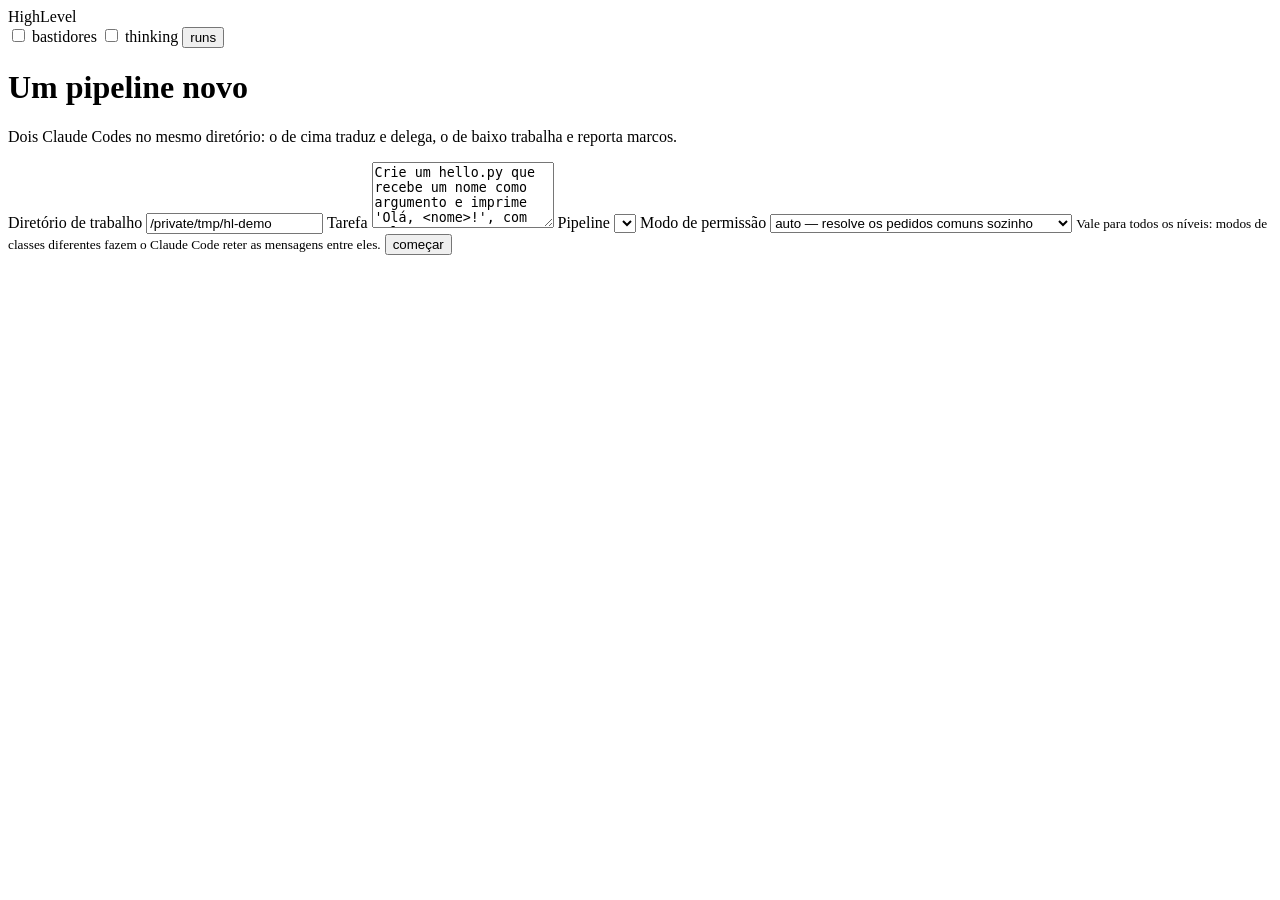
==== claude-highlevel/web/index.html @ 7a21b37f "chore: importa o claude-highlevel (cópia do server0, 31/08/2026) como referência Pipeline de Claude " ====
<!doctype html>
<html lang="pt-BR">
<head>
<meta charset="utf-8">
<meta name="viewport" content="width=device-width, initial-scale=1">
<title>HighLevel</title>
<link rel="stylesheet" href="/style.css">
</head>
<body>

<header class="topo">
  <div class="marca">HighLevel</div>
  <div id="resumo-run" class="resumo"></div>
  <div class="acoes">
    <label class="toggle"><input type="checkbox" id="ver-bastidores"> bastidores</label>
    <label class="toggle"><input type="checkbox" id="ver-thinking"> thinking</label>
    <button id="btn-runs" class="btn">runs</button>
    <button id="btn-parar" class="btn btn-perigo" hidden>parar</button>
    <button id="btn-novo" class="btn" hidden>novo run</button>
  </div>
</header>

<div id="painel-runs" class="painel" hidden>
  <div class="painel-h">runs anteriores</div>
  <div id="lista-runs"></div>
</div>

<main id="tela-nova" class="nova">
  <form id="form-run" class="cartao-form">
    <h1>Um pipeline novo</h1>
    <p class="ajuda">Dois Claude Codes no mesmo diretório: o de cima traduz e delega,
      o de baixo trabalha e reporta marcos.</p>
    <label>Diretório de trabalho
      <input name="cwd" required placeholder="/private/tmp/hl-demo" value="/private/tmp/hl-demo">
    </label>
    <label>Tarefa
      <textarea name="task" required rows="4" placeholder="Crie um hello.py que…">Crie um hello.py que recebe um nome como argumento e imprime 'Olá, <nome>!', com pelo menos 3 testes automatizados, e rode os testes no final.</textarea>
    </label>
    <label>Pipeline
      <select name="pipeline" id="sel-pipeline"></select>
      <small class="ajuda" id="desc-pipeline"></small>
    </label>
    <label>Modo de permissão
      <select name="permission_mode">
        <option value="auto">auto — resolve os pedidos comuns sozinho</option>
        <option value="acceptEdits">acceptEdits — aceita edições, pergunta o resto</option>
        <option value="manual">manual — pergunta tudo</option>
        <option value="bypassPermissions">bypassPermissions — não pergunta nada</option>
      </select>
      <small class="ajuda">Vale para todos os níveis: modos de classes diferentes fazem
        o Claude Code reter as mensagens entre eles.</small>
    </label>
    <button class="btn btn-principal" type="submit">começar</button>
    <div id="erro-form" class="erro" hidden></div>
  </form>
</main>

<main id="tela-run" class="palco-grid" hidden>
  <aside class="rail">
    <div class="rail-h">níveis</div>
    <div id="niveis"></div>
    <div class="rail-h">tarefa</div>
    <div id="tarefa" class="tarefa"></div>
  </aside>

  <section class="palco">
    <div id="palco" class="fluxo"></div>
    <div id="gaveta" class="gaveta" hidden>
      <div class="gaveta-h">
        <span id="gaveta-titulo"></span>
        <button id="gaveta-fechar" class="btn">fechar</button>
      </div>
      <pre id="gaveta-corpo"></pre>
    </div>

    <form id="form-msg" class="compositor">
      <select id="alvo" title="para quem vai a mensagem"></select>
      <input id="msg" placeholder="fale com o professor…" autocomplete="off">
      <button class="btn btn-principal" type="submit">enviar</button>
    </form>
  </section>

  <aside class="fios">
    <div class="rail-h">fios <span id="conta-fios" class="conta"></span></div>
    <div id="fios" class="fluxo"></div>
  </aside>
</main>

<script src="/app.js"></script>
</body>
</html>
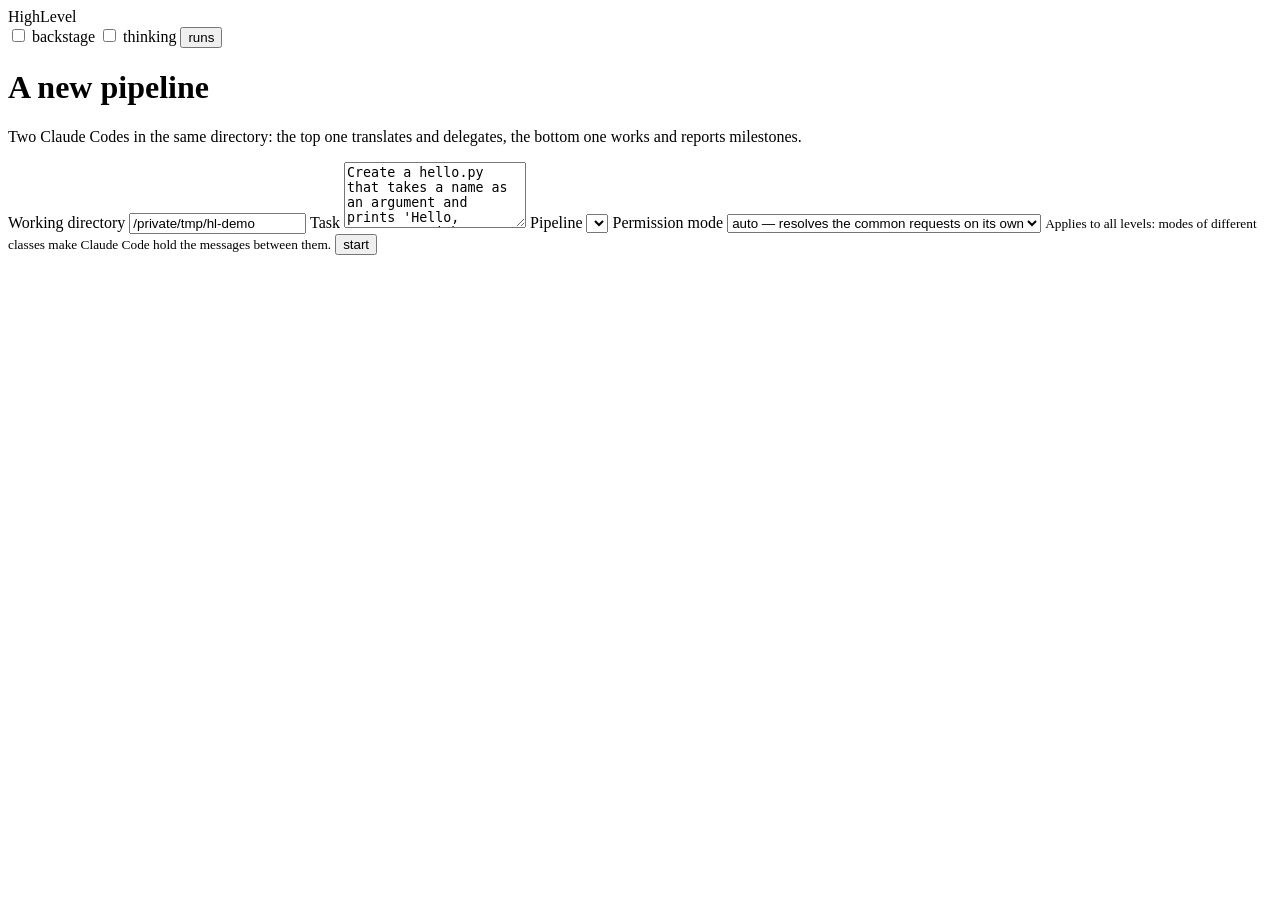
==== commit 7d06b004: "docs(claude-highlevel): translate docs, comments and messages to English README, docs (ARQUITETURA.m" ====
--- a/claude-highlevel/web/index.html
+++ b/claude-highlevel/web/index.html
@@ -1,5 +1,5 @@
 <!doctype html>
-<html lang="pt-BR">
+<html lang="en">
 <head>
 <meta charset="utf-8">
 <meta name="viewport" content="width=device-width, initial-scale=1">
@@ -12,54 +12,54 @@
   <div class="marca">HighLevel</div>
   <div id="resumo-run" class="resumo"></div>
   <div class="acoes">
-    <label class="toggle"><input type="checkbox" id="ver-bastidores"> bastidores</label>
+    <label class="toggle"><input type="checkbox" id="ver-bastidores"> backstage</label>
     <label class="toggle"><input type="checkbox" id="ver-thinking"> thinking</label>
     <button id="btn-runs" class="btn">runs</button>
-    <button id="btn-parar" class="btn btn-perigo" hidden>parar</button>
-    <button id="btn-novo" class="btn" hidden>novo run</button>
+    <button id="btn-parar" class="btn btn-perigo" hidden>stop</button>
+    <button id="btn-novo" class="btn" hidden>new run</button>
   </div>
 </header>
 
 <div id="painel-runs" class="painel" hidden>
-  <div class="painel-h">runs anteriores</div>
+  <div class="painel-h">previous runs</div>
   <div id="lista-runs"></div>
 </div>
 
 <main id="tela-nova" class="nova">
   <form id="form-run" class="cartao-form">
-    <h1>Um pipeline novo</h1>
-    <p class="ajuda">Dois Claude Codes no mesmo diretório: o de cima traduz e delega,
-      o de baixo trabalha e reporta marcos.</p>
-    <label>Diretório de trabalho
+    <h1>A new pipeline</h1>
+    <p class="ajuda">Two Claude Codes in the same directory: the top one translates and delegates,
+      the bottom one works and reports milestones.</p>
+    <label>Working directory
       <input name="cwd" required placeholder="/private/tmp/hl-demo" value="/private/tmp/hl-demo">
     </label>
-    <label>Tarefa
-      <textarea name="task" required rows="4" placeholder="Crie um hello.py que…">Crie um hello.py que recebe um nome como argumento e imprime 'Olá, <nome>!', com pelo menos 3 testes automatizados, e rode os testes no final.</textarea>
+    <label>Task
+      <textarea name="task" required rows="4" placeholder="Create a hello.py that…">Create a hello.py that takes a name as an argument and prints 'Hello, <name>!', with at least 3 automated tests, and run the tests at the end.</textarea>
     </label>
     <label>Pipeline
       <select name="pipeline" id="sel-pipeline"></select>
       <small class="ajuda" id="desc-pipeline"></small>
     </label>
-    <label>Modo de permissão
+    <label>Permission mode
       <select name="permission_mode">
-        <option value="auto">auto — resolve os pedidos comuns sozinho</option>
-        <option value="acceptEdits">acceptEdits — aceita edições, pergunta o resto</option>
-        <option value="manual">manual — pergunta tudo</option>
-        <option value="bypassPermissions">bypassPermissions — não pergunta nada</option>
+        <option value="auto">auto — resolves the common requests on its own</option>
+        <option value="acceptEdits">acceptEdits — accepts edits, asks about the rest</option>
+        <option value="manual">manual — asks about everything</option>
+        <option value="bypassPermissions">bypassPermissions — asks nothing</option>
       </select>
-      <small class="ajuda">Vale para todos os níveis: modos de classes diferentes fazem
-        o Claude Code reter as mensagens entre eles.</small>
+      <small class="ajuda">Applies to all levels: modes of different classes make
+        Claude Code hold the messages between them.</small>
     </label>
-    <button class="btn btn-principal" type="submit">começar</button>
+    <button class="btn btn-principal" type="submit">start</button>
     <div id="erro-form" class="erro" hidden></div>
   </form>
 </main>
 
 <main id="tela-run" class="palco-grid" hidden>
   <aside class="rail">
-    <div class="rail-h">níveis</div>
+    <div class="rail-h">levels</div>
     <div id="niveis"></div>
-    <div class="rail-h">tarefa</div>
+    <div class="rail-h">task</div>
     <div id="tarefa" class="tarefa"></div>
   </aside>
 
@@ -68,20 +68,20 @@
     <div id="gaveta" class="gaveta" hidden>
       <div class="gaveta-h">
         <span id="gaveta-titulo"></span>
-        <button id="gaveta-fechar" class="btn">fechar</button>
+        <button id="gaveta-fechar" class="btn">close</button>
       </div>
       <pre id="gaveta-corpo"></pre>
     </div>
 
     <form id="form-msg" class="compositor">
-      <select id="alvo" title="para quem vai a mensagem"></select>
-      <input id="msg" placeholder="fale com o professor…" autocomplete="off">
-      <button class="btn btn-principal" type="submit">enviar</button>
+      <select id="alvo" title="who the message goes to"></select>
+      <input id="msg" placeholder="talk to the professor…" autocomplete="off">
+      <button class="btn btn-principal" type="submit">send</button>
     </form>
   </section>
 
   <aside class="fios">
-    <div class="rail-h">fios <span id="conta-fios" class="conta"></span></div>
+    <div class="rail-h">wires <span id="conta-fios" class="conta"></span></div>
     <div id="fios" class="fluxo"></div>
   </aside>
 </main>
